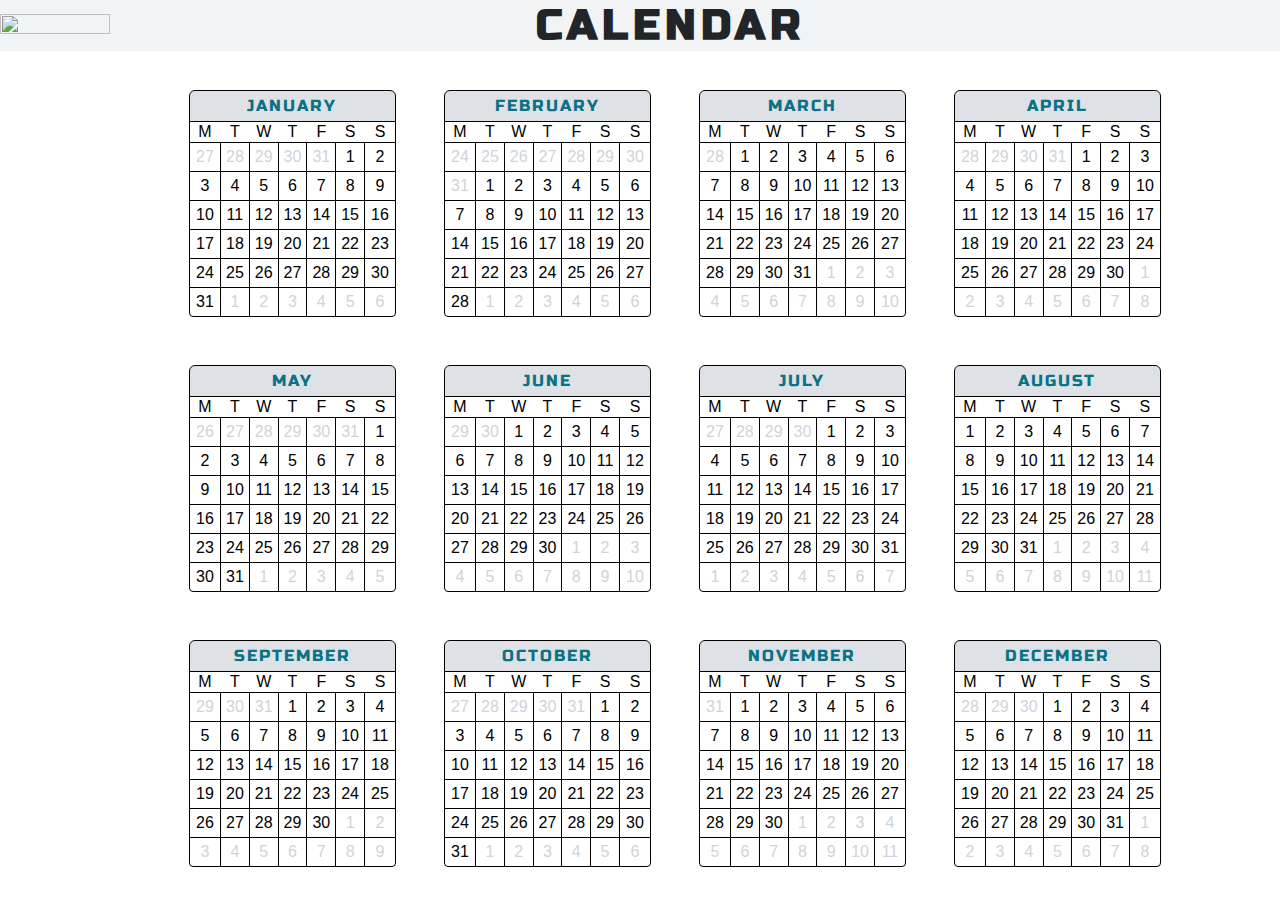
==== index.html @ 23834367 "calendar days numbers fix" ====
<!DOCTYPE html>
<html lang="en">
  <head>
    <meta charset="UTF-8" />
    <meta http-equiv="X-UA-Compatible" content="IE=edge" />
    <meta name="viewport" content="width=device-width, initial-scale=1.0" />
    <title>Calendar</title>
    <link href="style.css" rel="stylesheet" />
    <link rel="preconnect" href="https://fonts.googleapis.com" />
    <link rel="preconnect" href="https://fonts.gstatic.com" crossorigin />
    <link
      href="https://fonts.googleapis.com/css2?family=Fredoka+One&family=Russo+One&display=swap"
      rel="stylesheet"
    />
    <script
      type="module"
      src="https://unpkg.com/ionicons@5.5.2/dist/ionicons/ionicons.esm.js"
    ></script>
    <script
      nomodule
      src="https://unpkg.com/ionicons@5.5.2/dist/ionicons/ionicons.js"
    ></script>
  </head>
  <body>
    <header class="header">
      <div class="header-logo">
        <img
          class="header-img"
          src="https://img.freepik.com/free-vector/calendar-header-2022-number-colorful-abstract-color-paint-brush-strokes-happy-2022-new-year-colorful-background_87521-3053.jpg?w=2000"
          rel="2022-img"
        />
      </div>
      <div class="title">
        <p class="main-title">Calendar</p>
      </div>
      <div class="infos">
        <a
          class="logos-nav"
          rel="instagramprofile"
          href="https://www.instagram.com/paulorodrigues18/"
          target="_blank"
          ><ion-icon class="logos" name="logo-instagram"></ion-icon
        ></a>
        <a
          class="logos-nav"
          rel="githubprofile"
          href="https://github.com/Neticz0r"
          target="_blank"
          ><ion-icon class="logos" name="logo-github"></ion-icon
        ></a>
        <a
          class="logos-nav"
          rel="linkedinprofile"
          href="https://www.linkedin.com/in/paulo-rodrigues-335b06250/"
          target="_blank"
          ><ion-icon class="logos" name="logo-linkedin"></ion-icon
        ></a>
      </div>
    </header>

    <main class="structure">
      <div class="main-calendar">
        <div class="month-box">
          <div class="month">
            <p>January</p>
          </div>
          <div class="grid weekdays">
            <p class="monday">M</p>
            <p class="tuesday">T</p>
            <p class="wednesday">W</p>
            <p class="thursday">T</p>
            <p class="friday">F</p>
            <p class="saturday">S</p>
            <p class="sunday">S</p>
          </div>
          <div class="grid days">
            <p class="empty">27</p>
            <p class="empty">28</p>
            <p class="empty">29</p>
            <p class="empty">30</p>
            <p class="empty">31</p>
            <p class="1">1</p>
            <p class="2">2</p>
            <p class="3">3</p>
            <p class="4">4</p>
            <p class="5">5</p>
            <p class="6">6</p>
            <p class="7">7</p>
            <p class="8">8</p>
            <p class="9">9</p>
            <p class="10">10</p>
            <p class="11">11</p>
            <p class="12">12</p>
            <p class="13">13</p>
            <p class="14">14</p>
            <p class="15">15</p>
            <p class="16">16</p>
            <p class="17">17</p>
            <p class="18">18</p>
            <p class="19">19</p>
            <p class="20">20</p>
            <p class="21">21</p>
            <p class="22">22</p>
            <p class="23">23</p>
            <p class="24">24</p>
            <p class="25">25</p>
            <p class="26">26</p>
            <p class="27">27</p>
            <p class="28">28</p>
            <p class="29">29</p>
            <p class="30">30</p>
            <p class="31">31</p>
            <p class="empty">1</p>
            <p class="empty">2</p>
            <p class="empty">3</p>
            <p class="empty">4</p>
            <p class="empty">5</p>
            <p class="empty">6</p>
          </div>
        </div>
        <div class="month-box">
          <div class="month">
            <p>February</p>
          </div>
          <div class="grid weekdays">
            <p class="monday">M</p>
            <p class="tuesday">T</p>
            <p class="wednesday">W</p>
            <p class="thursday">T</p>
            <p class="friday">F</p>
            <p class="saturday">S</p>
            <p class="sunday">S</p>
          </div>
          <div class="grid days">
            <p class="empty">24</p>
            <p class="empty">25</p>
            <p class="empty">26</p>
            <p class="empty">27</p>
            <p class="empty">28</p>
            <p class="empty">29</p>
            <p class="empty">30</p>
            <p class="empty">31</p>
            <p class="1">1</p>
            <p class="2">2</p>
            <p class="3">3</p>
            <p class="4">4</p>
            <p class="5">5</p>
            <p class="6">6</p>
            <p class="7">7</p>
            <p class="8">8</p>
            <p class="9">9</p>
            <p class="10">10</p>
            <p class="11">11</p>
            <p class="12">12</p>
            <p class="13">13</p>
            <p class="14">14</p>
            <p class="15">15</p>
            <p class="16">16</p>
            <p class="17">17</p>
            <p class="18">18</p>
            <p class="19">19</p>
            <p class="20">20</p>
            <p class="21">21</p>
            <p class="22">22</p>
            <p class="23">23</p>
            <p class="24">24</p>
            <p class="25">25</p>
            <p class="26">26</p>
            <p class="27">27</p>
            <p class="28">28</p>
            <p class="empty">1</p>
            <p class="empty">2</p>
            <p class="empty">3</p>
            <p class="empty">4</p>
            <p class="empty">5</p>
            <p class="empty">6</p>
          </div>
        </div>
        <div class="month-box">
          <div class="month">
            <p>March</p>
          </div>
          <div class="grid weekdays">
            <p class="monday">M</p>
            <p class="tuesday">T</p>
            <p class="wednesday">W</p>
            <p class="thursday">T</p>
            <p class="friday">F</p>
            <p class="saturday">S</p>
            <p class="sunday">S</p>
          </div>
          <div class="grid days">
            <p class="empty">28</p>
            <p class="1">1</p>
            <p class="2">2</p>
            <p class="3">3</p>
            <p class="4">4</p>
            <p class="5">5</p>
            <p class="6">6</p>
            <p class="7">7</p>
            <p class="8">8</p>
            <p class="9">9</p>
            <p class="10">10</p>
            <p class="11">11</p>
            <p class="12">12</p>
            <p class="13">13</p>
            <p class="14">14</p>
            <p class="15">15</p>
            <p class="16">16</p>
            <p class="17">17</p>
            <p class="18">18</p>
            <p class="19">19</p>
            <p class="20">20</p>
            <p class="21">21</p>
            <p class="22">22</p>
            <p class="23">23</p>
            <p class="24">24</p>
            <p class="25">25</p>
            <p class="26">26</p>
            <p class="27">27</p>
            <p class="28">28</p>
            <p class="29">29</p>
            <p class="30">30</p>
            <p class="31">31</p>
            <p class="empty">1</p>
            <p class="empty">2</p>
            <p class="empty">3</p>
            <p class="empty">4</p>
            <p class="empty">5</p>
            <p class="empty">6</p>
            <p class="empty">7</p>
            <p class="empty">8</p>
            <p class="empty">9</p>
            <p class="empty">10</p>

          </div>
        </div>
        <div class="month-box">
          <div class="month">
            <p>April</p>
          </div>
          <div class="grid weekdays">
            <p class="monday">M</p>
            <p class="tuesday">T</p>
            <p class="wednesday">W</p>
            <p class="thursday">T</p>
            <p class="friday">F</p>
            <p class="saturday">S</p>
            <p class="sunday">S</p>
          </div>
          <div class="grid days">
            <p class="empty">28</p>
            <p class="empty">29</p>
            <p class="empty">30</p>
            <p class="empty">31</p>
            <p class="1">1</p>
            <p class="2">2</p>
            <p class="3">3</p>
            <p class="4">4</p>
            <p class="5">5</p>
            <p class="6">6</p>
            <p class="7">7</p>
            <p class="8">8</p>
            <p class="9">9</p>
            <p class="10">10</p>
            <p class="11">11</p>
            <p class="12">12</p>
            <p class="13">13</p>
            <p class="14">14</p>
            <p class="15">15</p>
            <p class="16">16</p>
            <p class="17">17</p>
            <p class="18">18</p>
            <p class="19">19</p>
            <p class="20">20</p>
            <p class="21">21</p>
            <p class="22">22</p>
            <p class="23">23</p>
            <p class="24">24</p>
            <p class="25">25</p>
            <p class="26">26</p>
            <p class="27">27</p>
            <p class="28">28</p>
            <p class="29">29</p>
            <p class="30">30</p>
            <p class="empty">1</p>
            <p class="empty">2</p>
            <p class="empty">3</p>
            <p class="empty">4</p>
            <p class="empty">5</p>
            <p class="empty">6</p>
            <p class="empty">7</p>
            <p class="empty">8</p>
          </div>
        </div>
        <div class="month-box">
          <div class="month">
            <p>May</p>
          </div>
          <div class="grid weekdays">
            <p class="monday">M</p>
            <p class="tuesday">T</p>
            <p class="wednesday">W</p>
            <p class="thursday">T</p>
            <p class="friday">F</p>
            <p class="saturday">S</p>
            <p class="sunday">S</p>
          </div>
          <div class="grid days">
            <p class="empty">26</p>
            <p class="empty">27</p>
            <p class="empty">28</p>
            <p class="empty">29</p>
            <p class="empty">30</p>
            <p class="empty">31</p>
            <p class="1">1</p>
            <p class="2">2</p>
            <p class="3">3</p>
            <p class="4">4</p>
            <p class="5">5</p>
            <p class="6">6</p>
            <p class="7">7</p>
            <p class="8">8</p>
            <p class="9">9</p>
            <p class="10">10</p>
            <p class="11">11</p>
            <p class="12">12</p>
            <p class="13">13</p>
            <p class="14">14</p>
            <p class="15">15</p>
            <p class="16">16</p>
            <p class="17">17</p>
            <p class="18">18</p>
            <p class="19">19</p>
            <p class="20">20</p>
            <p class="21">21</p>
            <p class="22">22</p>
            <p class="23">23</p>
            <p class="24">24</p>
            <p class="25">25</p>
            <p class="26">26</p>
            <p class="27">27</p>
            <p class="28">28</p>
            <p class="29">29</p>
            <p class="30">30</p>
            <p class="31">31</p>
            <p class="empty">1</p>
            <p class="empty">2</p>
            <p class="empty">3</p>
            <p class="empty">4</p>
            <p class="empty">5</p>
          </div>
        </div>
        <div class="month-box">
          <div class="month">
            <p>June</p>
          </div>
          <div class="grid weekdays">
            <p class="monday">M</p>
            <p class="tuesday">T</p>
            <p class="wednesday">W</p>
            <p class="thursday">T</p>
            <p class="friday">F</p>
            <p class="saturday">S</p>
            <p class="sunday">S</p>
          </div>
          <div class="grid days">
            <p class="empty">29</p>
            <p class="empty">30</p>
            <p class="1">1</p>
            <p class="2">2</p>
            <p class="3">3</p>
            <p class="4">4</p>
            <p class="5">5</p>
            <p class="6">6</p>
            <p class="7">7</p>
            <p class="8">8</p>
            <p class="9">9</p>
            <p class="10">10</p>
            <p class="11">11</p>
            <p class="12">12</p>
            <p class="13">13</p>
            <p class="14">14</p>
            <p class="15">15</p>
            <p class="16">16</p>
            <p class="17">17</p>
            <p class="18">18</p>
            <p class="19">19</p>
            <p class="20">20</p>
            <p class="21">21</p>
            <p class="22">22</p>
            <p class="23">23</p>
            <p class="24">24</p>
            <p class="25">25</p>
            <p class="26">26</p>
            <p class="27">27</p>
            <p class="28">28</p>
            <p class="29">29</p>
            <p class="30">30</p>
            <p class="empty">1</p>
            <p class="empty">2</p>
            <p class="empty">3</p>
            <p class="empty">4</p>
            <p class="empty">5</p>
            <p class="empty">6</p>
            <p class="empty">7</p>
            <p class="empty">8</p>
            <p class="empty">9</p>
            <p class="empty">10</p>
          </div>
        </div>
        <div class="month-box">
          <div class="month">
            <p>July</p>
          </div>
          <div class="grid weekdays">
            <p class="monday">M</p>
            <p class="tuesday">T</p>
            <p class="wednesday">W</p>
            <p class="thursday">T</p>
            <p class="friday">F</p>
            <p class="saturday">S</p>
            <p class="sunday">S</p>
          </div>
          <div class="grid days">
            <p class="empty">27</p>
            <p class="empty">28</p>
            <p class="empty">29</p>
            <p class="empty">30</p>
            <p class="1">1</p>
            <p class="2">2</p>
            <p class="3">3</p>
            <p class="4">4</p>
            <p class="5">5</p>
            <p class="6">6</p>
            <p class="7">7</p>
            <p class="8">8</p>
            <p class="9">9</p>
            <p class="10">10</p>
            <p class="11">11</p>
            <p class="12">12</p>
            <p class="13">13</p>
            <p class="14">14</p>
            <p class="15">15</p>
            <p class="16">16</p>
            <p class="17">17</p>
            <p class="18">18</p>
            <p class="19">19</p>
            <p class="20">20</p>
            <p class="21">21</p>
            <p class="22">22</p>
            <p class="23">23</p>
            <p class="24">24</p>
            <p class="25">25</p>
            <p class="26">26</p>
            <p class="27">27</p>
            <p class="28">28</p>
            <p class="29">29</p>
            <p class="30">30</p>
            <p class="31">31</p>
            <p class="empty">1</p>
            <p class="empty">2</p>
            <p class="empty">3</p>
            <p class="empty">4</p>
            <p class="empty">5</p>
            <p class="empty">6</p>
            <p class="empty">7</p>

          </div>
        </div>
        <div class="month-box">
          <div class="month">
            <p>August</p>
          </div>
          <div class="grid weekdays">
            <p class="monday">M</p>
            <p class="tuesday">T</p>
            <p class="wednesday">W</p>
            <p class="thursday">T</p>
            <p class="friday">F</p>
            <p class="saturday">S</p>
            <p class="sunday">S</p>
          </div>
          <div class="grid days">

            <p class="1">1</p>
            <p class="2">2</p>
            <p class="3">3</p>
            <p class="4">4</p>
            <p class="5">5</p>
            <p class="6">6</p>
            <p class="7">7</p>
            <p class="8">8</p>
            <p class="9">9</p>
            <p class="10">10</p>
            <p class="11">11</p>
            <p class="12">12</p>
            <p class="13">13</p>
            <p class="14">14</p>
            <p class="15">15</p>
            <p class="16">16</p>
            <p class="17">17</p>
            <p class="18">18</p>
            <p class="19">19</p>
            <p class="20">20</p>
            <p class="21">21</p>
            <p class="22">22</p>
            <p class="23">23</p>
            <p class="24">24</p>
            <p class="25">25</p>
            <p class="26">26</p>
            <p class="27">27</p>
            <p class="28">28</p>
            <p class="29">29</p>
            <p class="30">30</p>
            <p class="31">31</p>
            <p class="empty">1</p>
            <p class="empty">2</p>
            <p class="empty">3</p>
            <p class="empty">4</p>
            <p class="empty">5</p>
            <p class="empty">6</p>
            <p class="empty">7</p>
            <p class="empty">8</p>
            <p class="empty">9</p>
            <p class="empty">10</p>
            <p class="empty">11</p>
          </div>
        </div>
        <div class="month-box">
          <div class="month">
            <p>September</p>
          </div>
          <div class="grid weekdays">
            <p class="monday">M</p>
            <p class="tuesday">T</p>
            <p class="wednesday">W</p>
            <p class="thursday">T</p>
            <p class="friday">F</p>
            <p class="saturday">S</p>
            <p class="sunday">S</p>
          </div>
          <div class="grid days">
            <p class="empty">29</p>
            <p class="empty">30</p>
            <p class="empty">31</p>
            <p class="1">1</p>
            <p class="2">2</p>
            <p class="3">3</p>
            <p class="4">4</p>
            <p class="5">5</p>
            <p class="6">6</p>
            <p class="7">7</p>
            <p class="8">8</p>
            <p class="9">9</p>
            <p class="10">10</p>
            <p class="11">11</p>
            <p class="12">12</p>
            <p class="13">13</p>
            <p class="14">14</p>
            <p class="15">15</p>
            <p class="16">16</p>
            <p class="17">17</p>
            <p class="18">18</p>
            <p class="19">19</p>
            <p class="20">20</p>
            <p class="21">21</p>
            <p class="22">22</p>
            <p class="23">23</p>
            <p class="24">24</p>
            <p class="25">25</p>
            <p class="26">26</p>
            <p class="27">27</p>
            <p class="28">28</p>
            <p class="29">29</p>
            <p class="30">30</p>
            <p class="empty">1</p>
            <p class="empty">2</p>
            <p class="empty">3</p>
            <p class="empty">4</p>
            <p class="empty">5</p>
            <p class="empty">6</p>
            <p class="empty">7</p>
            <p class="empty">8</p>
            <p class="empty">9</p>
          </div>
        </div>

        <div class="month-box">
          <div class="month">
            <p>October</p>
          </div>
          <div class="grid weekdays">
            <p class="monday">M</p>
            <p class="tuesday">T</p>
            <p class="wednesday">W</p>
            <p class="thursday">T</p>
            <p class="friday">F</p>
            <p class="saturday">S</p>
            <p class="sunday">S</p>
          </div>
          <div class="grid days">
            <p class="empty">27</p>
            <p class="empty">28</p>
            <p class="empty">29</p>
            <p class="empty">30</p>
            <p class="empty">31</p>
            <p class="1">1</p>
            <p class="2">2</p>
            <p class="3">3</p>
            <p class="4">4</p>
            <p class="5">5</p>
            <p class="6">6</p>
            <p class="7">7</p>
            <p class="8">8</p>
            <p class="9">9</p>
            <p class="10">10</p>
            <p class="11">11</p>
            <p class="12">12</p>
            <p class="13">13</p>
            <p class="14">14</p>
            <p class="15">15</p>
            <p class="16">16</p>
            <p class="17">17</p>
            <p class="18">18</p>
            <p class="19">19</p>
            <p class="20">20</p>
            <p class="21">21</p>
            <p class="22">22</p>
            <p class="23">23</p>
            <p class="24">24</p>
            <p class="25">25</p>
            <p class="26">26</p>
            <p class="27">27</p>
            <p class="28">28</p>
            <p class="29">29</p>
            <p class="30">30</p>
            <p class="31">31</p>            
            <p class="empty">1</p>
            <p class="empty">2</p>
            <p class="empty">3</p>
            <p class="empty">4</p>
            <p class="empty">5</p>
            <p class="empty">6</p>
          </div>
        </div>
        <div class="month-box">
          <div class="month">
            <p>November</p>
          </div>
          <div class="grid weekdays">
            <p class="monday">M</p>
            <p class="tuesday">T</p>
            <p class="wednesday">W</p>
            <p class="thursday">T</p>
            <p class="friday">F</p>
            <p class="saturday">S</p>
            <p class="sunday">S</p>
          </div>
          <div class="grid days">            
            <p class="empty">31</p>
            <p class="1">1</p>
            <p class="2">2</p>
            <p class="3">3</p>
            <p class="4">4</p>
            <p class="5">5</p>
            <p class="6">6</p>
            <p class="7">7</p>
            <p class="8">8</p>
            <p class="9">9</p>
            <p class="10">10</p>
            <p class="11">11</p>
            <p class="12">12</p>
            <p class="13">13</p>
            <p class="14">14</p>
            <p class="15">15</p>
            <p class="16">16</p>
            <p class="17">17</p>
            <p class="18">18</p>
            <p class="19">19</p>
            <p class="20">20</p>
            <p class="21">21</p>
            <p class="22">22</p>
            <p class="23">23</p>
            <p class="24">24</p>
            <p class="25">25</p>
            <p class="26">26</p>
            <p class="27">27</p>
            <p class="28">28</p>
            <p class="29">29</p>
            <p class="30">30</p>
            <p class="empty">1</p>
            <p class="empty">2</p>
            <p class="empty">3</p>
            <p class="empty">4</p>
            <p class="empty">5</p>
            <p class="empty">6</p>
            <p class="empty">7</p>
            <p class="empty">8</p>
            <p class="empty">9</p>
            <p class="empty">10</p>
            <p class="empty">11</p>
          </div>
        </div>
        <div class="month-box">
          <div class="month">
            <p>December</p>
          </div>
          <div class="grid weekdays">
            <p class="monday">M</p>
            <p class="tuesday">T</p>
            <p class="wednesday">W</p>
            <p class="thursday">T</p>
            <p class="friday">F</p>
            <p class="saturday">S</p>
            <p class="sunday">S</p>
          </div>
          <div class="grid days">
            <p class="empty">28</p>
            <p class="empty">29</p>
            <p class="empty">30</p>
            <p class="1">1</p>
            <p class="2">2</p>
            <p class="3">3</p>
            <p class="4">4</p>
            <p class="5">5</p>
            <p class="6">6</p>
            <p class="7">7</p>
            <p class="8">8</p>
            <p class="9">9</p>
            <p class="10">10</p>
            <p class="11">11</p>
            <p class="12">12</p>
            <p class="13">13</p>
            <p class="14">14</p>
            <p class="15">15</p>
            <p class="16">16</p>
            <p class="17">17</p>
            <p class="18">18</p>
            <p class="19">19</p>
            <p class="20">20</p>
            <p class="21">21</p>
            <p class="22">22</p>
            <p class="23">23</p>
            <p class="24">24</p>
            <p class="25">25</p>
            <p class="26">26</p>
            <p class="27">27</p>
            <p class="28">28</p>
            <p class="29">29</p>
            <p class="30">30</p>
            <p class="31">31</p>
            <p class="empty">1</p>
            <p class="empty">2</p>
            <p class="empty">3</p>
            <p class="empty">4</p>
            <p class="empty">5</p>
            <p class="empty">6</p>
            <p class="empty">7</p>
            <p class="empty">8</p>
          </div>
        </div>
      </div>
    </main>
  </body>
</html>
---- style.css ----
/* 
#f1f3f5
#495057
#e3fafc
#c5f6fa
#0b7285
*/

* {
  padding: 0;
  margin: 0;
  box-sizing: border-box;
}

body {
  font-family: sans-serif;
}

/* HEADER STYLING */

.header {
  background-color: #f1f3f5;
  display: flex;
  justify-content: space-between;
  align-items: center;
}

.header-img {
  width: 110px;
  height: 100%;
}

.main-title {
  font-size: 42px;
  font-family: "Russo One", sans-serif;
  text-transform: uppercase;
  color: #212529;
  letter-spacing: 5px;
  font-weight: 700;
}

.infos {
  display: flex;
  gap: 8px;
  margin-right: 10px;
}

.logos {
  font-size: 36px;
  color: #212529;
  padding: 4px;
}

.logos:hover {
  background-color: #dee2e6;
  border-radius: 8px;
}

/* CALENDAR STYLING + GRID */

/* .main-calendar {
  margin: 40px auto;
  display: grid;
  width: 80%;
  height: auto;
  grid-template-columns: repeat(4, 1fr);
  gap: 50px;
  justify-items: center;
  align-items: center;
}

 .grid {
  display: grid;
  grid-template-columns: 30px repeat(5, 1fr) 30px;
  justify-items: center;
  border: 1px solid #000;
}

.days {

}

.days p:last-of-type {
}

.days p:nth-last-of-type(7) {

}

.days p {
  width: 100%;
  height: 100%;
  display: flex;
  align-items: center;
  justify-content: center;
  padding: 5px;
  border: 1px solid #000;
}

.days p:hover {
  background-color: #dee2e6;
}

.weekdays {
  background-color: #777;

}

.empty {
  color: #ced4da;
}

.month {
  display: flex;
  justify-content: center;
  padding: 5px;
  background-color: #dee2e6;
  color: #0b7285;
  text-transform: uppercase;
  font-family: "Russo One", sans-serif;
  letter-spacing: 2px;
  border: 1px solid #000;
  border-radius: 5px 5px 0 0;
} */

.main-calendar {
  margin: 40px auto 40px ;
  display: grid;
  width: 900px;
  height: auto;
  grid-template-columns: repeat(4, 1fr);
  gap: 50px;
  justify-items: center;
  align-items: center;
}

.month-box {
  display: grid;
  grid-template-rows: 30px 20px 1fr;
  gap: 1px;
}

.month {
  display: flex;
  justify-content: center;
  padding: 5px;
  background-color: #dee2e6;
  color: #0b7285;
  text-transform: uppercase;
  font-family: "Russo One", sans-serif;
  letter-spacing: 2px;
  outline: 1px solid #000;
  border-radius: 5px 5px 0 0;
}

.grid {
  justify-items: center;

}

.weekdays {
display: grid;
grid-template-columns: 30px repeat(5, 1fr) 30px;
justify-content: center;
align-items: center;
outline: 1px solid #000;
gap: 1px;
}

.days {
display: grid;
grid-template-columns: 30px repeat(5, 1fr) 30px;
gap: 1px;

}

.days p {
  width: 100%;
  height: 100%;
  display: flex;
  align-items: center;
  justify-content: center;
  padding: 5px;
  outline: 1px solid #000;
}

.days p:last-of-type {
  border-radius: 0 0 3px 0;
}

.days p:nth-last-of-type(7) {
  border-radius: 0 0 0 3px;
}

.empty {
  color: #ced4da;
}

.days p:hover {
  background-color: #dee2e6;
}
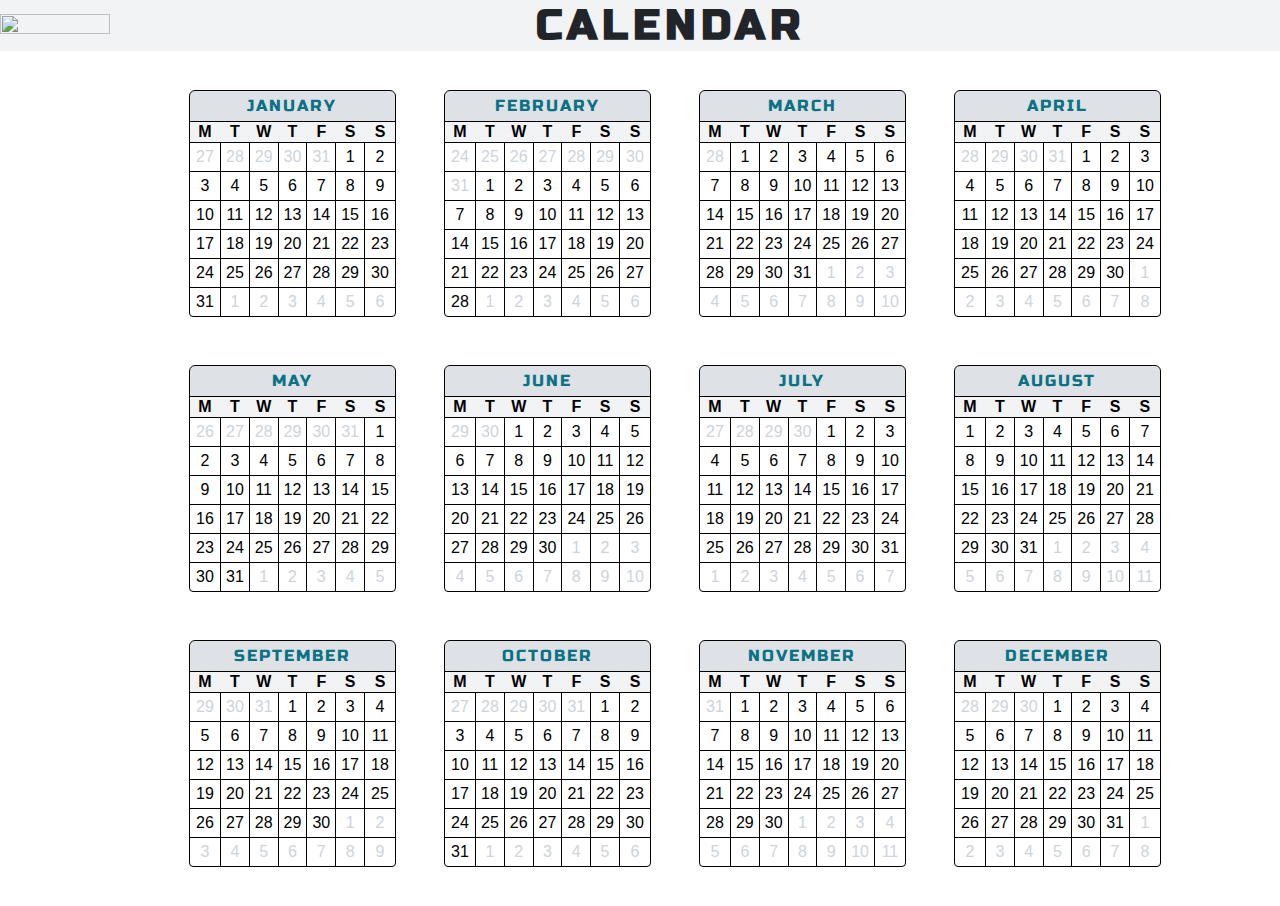
==== commit 91211eef: "minimal changes" ====
--- a/index.html
+++ b/index.html
@@ -232,7 +232,6 @@
             <p class="empty">8</p>
             <p class="empty">9</p>
             <p class="empty">10</p>
-
           </div>
         </div>
         <div class="month-box">
@@ -465,7 +464,6 @@
             <p class="empty">5</p>
             <p class="empty">6</p>
             <p class="empty">7</p>
-
           </div>
         </div>
         <div class="month-box">
@@ -482,7 +480,6 @@
             <p class="sunday">S</p>
           </div>
           <div class="grid days">
-
             <p class="1">1</p>
             <p class="2">2</p>
             <p class="3">3</p>
@@ -635,7 +632,7 @@
             <p class="28">28</p>
             <p class="29">29</p>
             <p class="30">30</p>
-            <p class="31">31</p>            
+            <p class="31">31</p>
             <p class="empty">1</p>
             <p class="empty">2</p>
             <p class="empty">3</p>
@@ -657,7 +654,7 @@
             <p class="saturday">S</p>
             <p class="sunday">S</p>
           </div>
-          <div class="grid days">            
+          <div class="grid days">
             <p class="empty">31</p>
             <p class="1">1</p>
             <p class="2">2</p>
--- a/style.css
+++ b/style.css
@@ -124,7 +124,7 @@
 } */
 
 .main-calendar {
-  margin: 40px auto 40px ;
+  margin: 40px auto 40px;
   display: grid;
   width: 900px;
   height: auto;
@@ -132,6 +132,7 @@
   gap: 50px;
   justify-items: center;
   align-items: center;
+
 }
 
 .month-box {
@@ -155,23 +156,23 @@
 
 .grid {
   justify-items: center;
-
 }
 
 .weekdays {
-display: grid;
-grid-template-columns: 30px repeat(5, 1fr) 30px;
-justify-content: center;
-align-items: center;
-outline: 1px solid #000;
-gap: 1px;
+  display: grid;
+  font-weight: bold;
+  background-color: #f1f3f5 ;
+  grid-template-columns: 30px repeat(5, 1fr) 30px;
+  justify-content: center;
+  align-items: center;
+  outline: 1px solid #000;
+  gap: 1px;
 }
 
 .days {
-display: grid;
-grid-template-columns: 30px repeat(5, 1fr) 30px;
-gap: 1px;
-
+  display: grid;
+  grid-template-columns: 30px repeat(5, 1fr) 30px;
+  gap: 1px;
 }
 
 .days p {
@@ -198,4 +199,4 @@
 
 .days p:hover {
   background-color: #dee2e6;
-}+}
